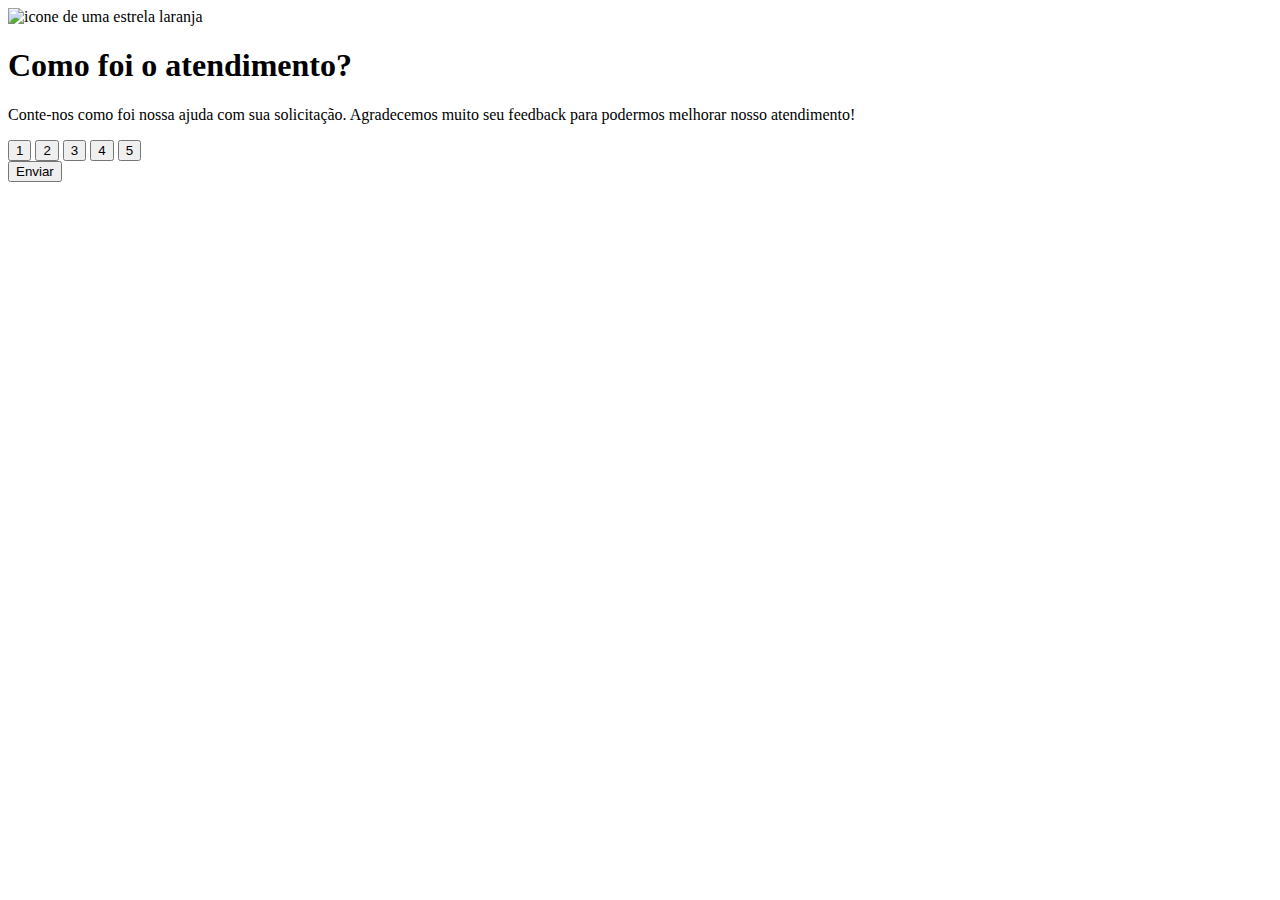
==== index.html @ 3b2ee09a "terceiro commit do HTML" ====
<!DOCTYPE html>
<html lang="en">
<head>
    <meta charset="UTF-8">
    <meta name="viewport" content="width=device-width, initial-scale=1.0">
    <title>Document</title>
</head>
<body>
   <div class="card">
        <div class="estrela">
            <img src="./images/icon-star.svg" alt="icone de uma estrela laranja">
        </div>

        <h1>Como foi o atendimento?</h1>

        <p>Conte-nos como foi nossa ajuda com sua solicitação. Agradecemos muito seu feedback para podermos melhorar nosso atendimento!</p>
        

        <div class="notas">
            <button>1</button>
            <button>2</button>
            <button>3</button>
            <button>4</button>
            <button>5</button>
        </div>

        <button>Enviar</button>
   </div>
</body>
</html>
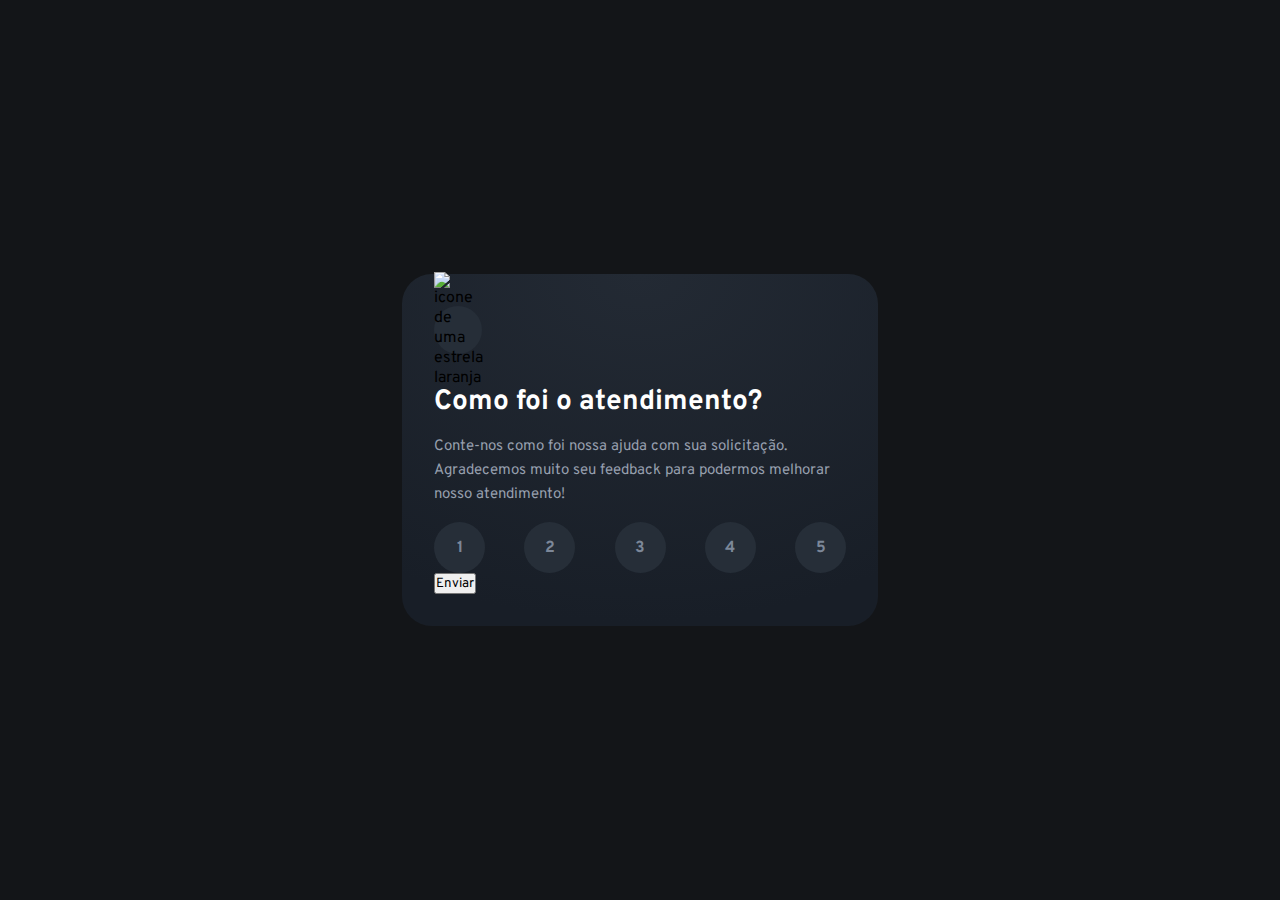
==== commit 1c87be2a: "quinto commit do CSS" ====
--- a/index.html
+++ b/index.html
@@ -3,7 +3,11 @@
 <head>
     <meta charset="UTF-8">
     <meta name="viewport" content="width=device-width, initial-scale=1.0">
-    <title>Document</title>
+    <link rel="stylesheet" href="style.css">
+    <link rel="preconnect" href="https://fonts.googleapis.com">
+    <link rel="preconnect" href="https://fonts.gstatic.com" crossorigin>
+    <link href="https://fonts.googleapis.com/css2?family=Bebas+Neue&family=Orbitron:wght@400..900&family=Overpass:ital,wght@0,100..900;1,100..900&display=swap" rel="stylesheet">
+    <title>Feedback</title>
 </head>
 <body>
    <div class="card">
@@ -16,7 +20,7 @@
         <p>Conte-nos como foi nossa ajuda com sua solicitação. Agradecemos muito seu feedback para podermos melhorar nosso atendimento!</p>
         
 
-        <div class="notas">
+        <div class="botoes">
             <button>1</button>
             <button>2</button>
             <button>3</button>
--- a/style.css
+++ b/style.css
@@ -0,0 +1,78 @@
+*{
+    margin: 0;
+    padding: 0;
+    box-sizing: 0;
+    font-family: "Overpass", sans-serif;
+    -webkit-font-smoothing: antialiased;
+}
+
+:root {
+    --dark-blue: #262E38;
+    --light-grey: #969FAD;
+    --medium-grey: #7C8798;
+    --orange: #FC7614;
+    --white: #FFF;
+    --very-dark-blue: #131518;
+    --black-gradient: radial-gradient(98.96% 98.96% at 50% 0%, #232A34 0%, #181E27 100%);
+}
+
+body {
+    background-color: var(--very-dark-blue);
+    height: 100svh;
+
+    display: flex;
+    justify-content: center;
+    align-items: center;
+}
+
+.card {
+    background: var(--black-gradient);
+    max-width: 412px;
+    padding: 32px;
+    border-radius: 30px;
+}
+
+.card h1 {
+    color: var(--white);
+    font-size: 28px;
+    margin-bottom: 15px;
+}
+
+.card p {
+    color: var(--light-grey);
+    font-size: 15px;
+    line-height: 24px;
+    margin-bottom: 15px;
+}
+
+.estrela {
+    background-color: var(--dark-blue);
+    width: 48px;
+    height: 48px;
+
+
+    display: flex;
+    justify-content: center;
+    align-items: center;
+
+    border-radius: 50%;
+
+    margin-bottom: 30px;
+}
+
+.botoes {
+    display: flex;
+    justify-content: space-between;
+}
+
+.botoes button {
+    width: 51px;
+    height: 51px;
+    font-size: 16px;
+    font-weight: 700;
+    line-height: 24px;
+    border-radius: 50%;
+    border: none;
+    color: var(--medium-grey);
+    background-color: var(--dark-blue);
+}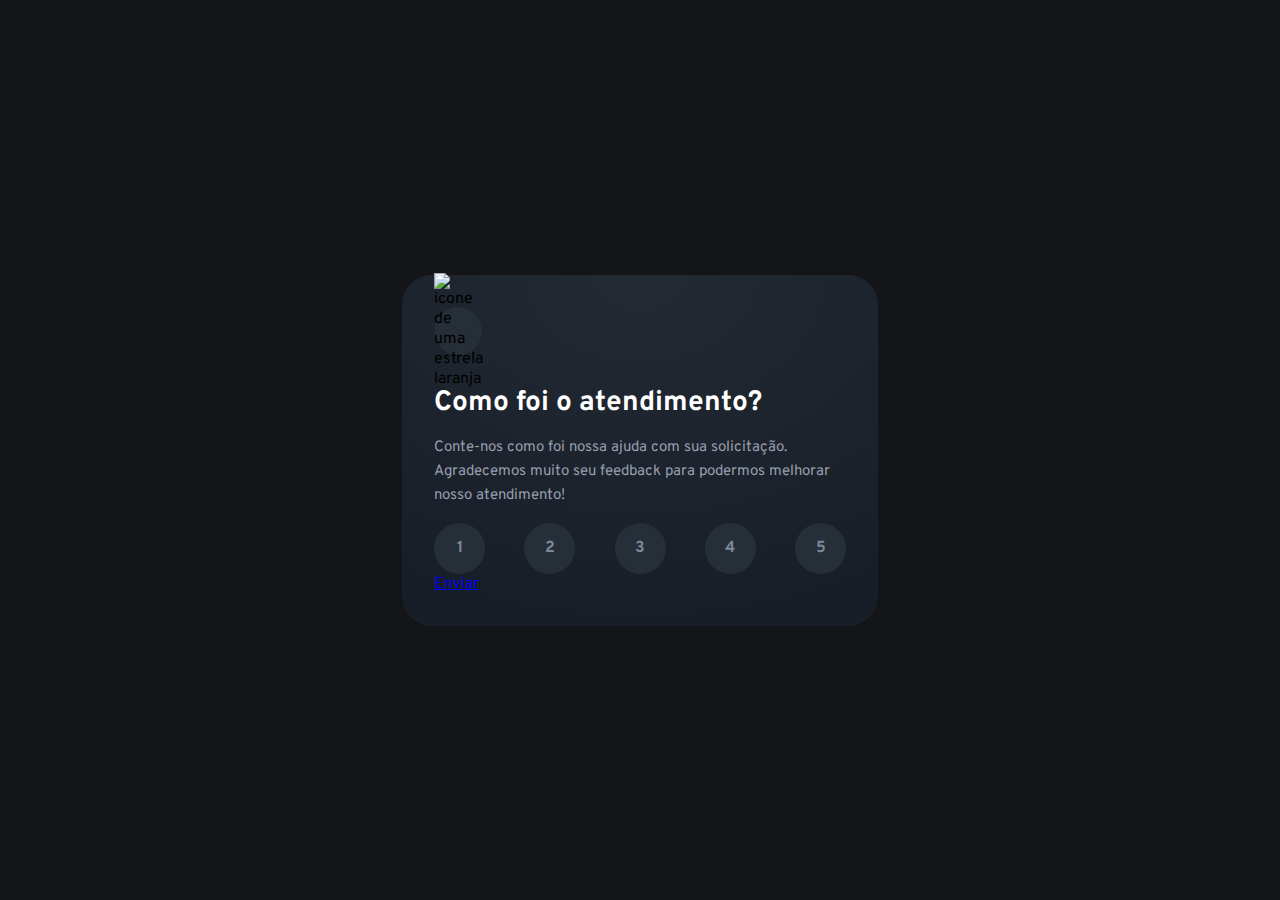
==== commit ddbe0bee: "javascript do index" ====
--- a/index.html
+++ b/index.html
@@ -4,6 +4,7 @@
     <meta charset="UTF-8">
     <meta name="viewport" content="width=device-width, initial-scale=1.0">
     <link rel="stylesheet" href="style.css">
+    <script src="./script.js"defer></script>
     <link rel="preconnect" href="https://fonts.googleapis.com">
     <link rel="preconnect" href="https://fonts.gstatic.com" crossorigin>
     <link href="https://fonts.googleapis.com/css2?family=Bebas+Neue&family=Orbitron:wght@400..900&family=Overpass:ital,wght@0,100..900;1,100..900&display=swap" rel="stylesheet">
@@ -27,8 +28,8 @@
             <button>4</button>
             <button>5</button>
         </div>
-
-        <button>Enviar</button>
+        
+        <a href="./pages/agradecimento.html">Enviar</a>
    </div>
 </body>
 </html>